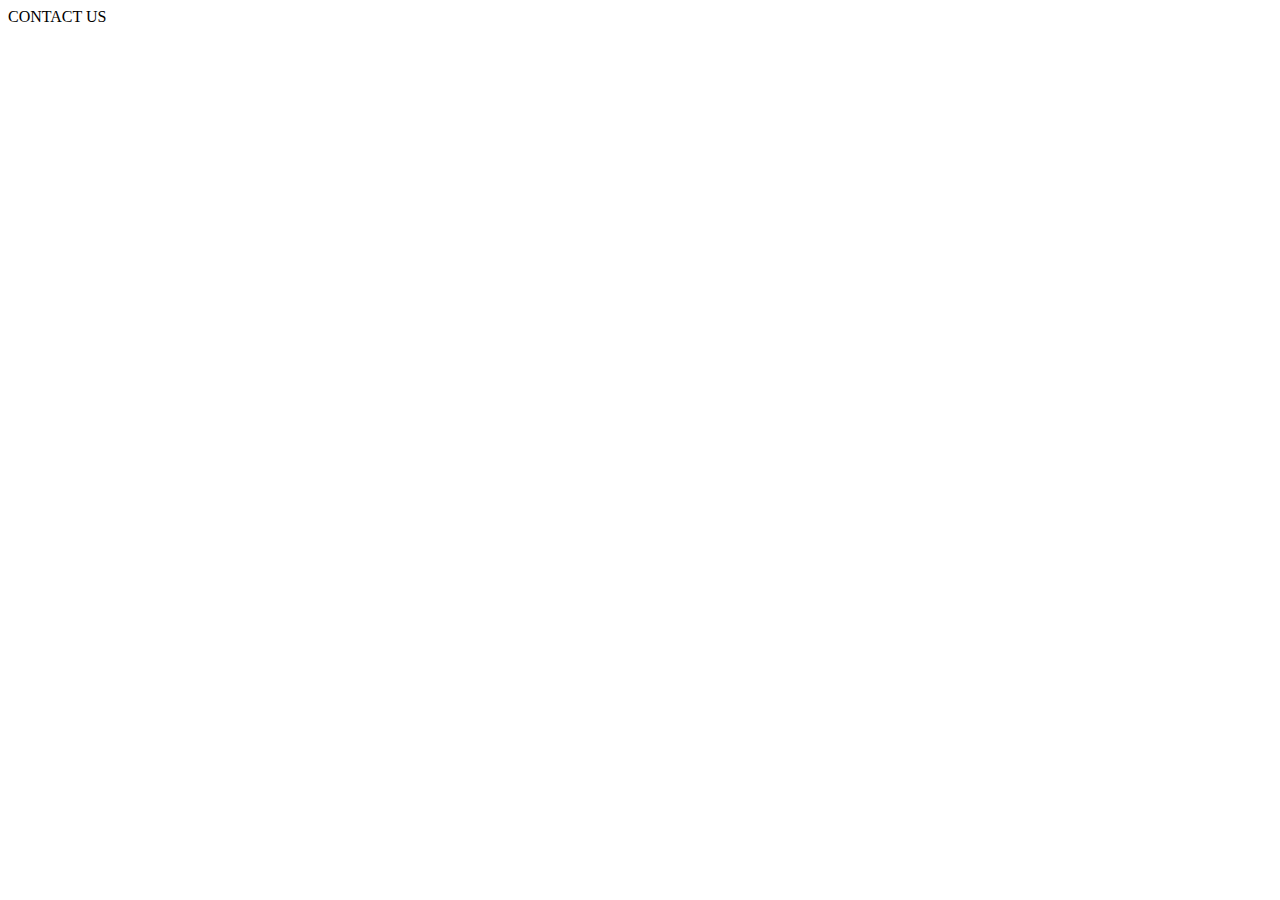
==== contact.html @ 26d81526 "Checkpoint 1" ====
<!DOCTYPE html>
<html lang="en">

<head>
    <meta charset="UTF-8">
    <meta http-equiv="X-UA-Compatible" content="IE=edge">
    <meta name="viewport" content="width=device-width, initial-scale=1.0">
    <title>Contact</title>
</head>

<body>
    CONTACT US
</body>

</html>
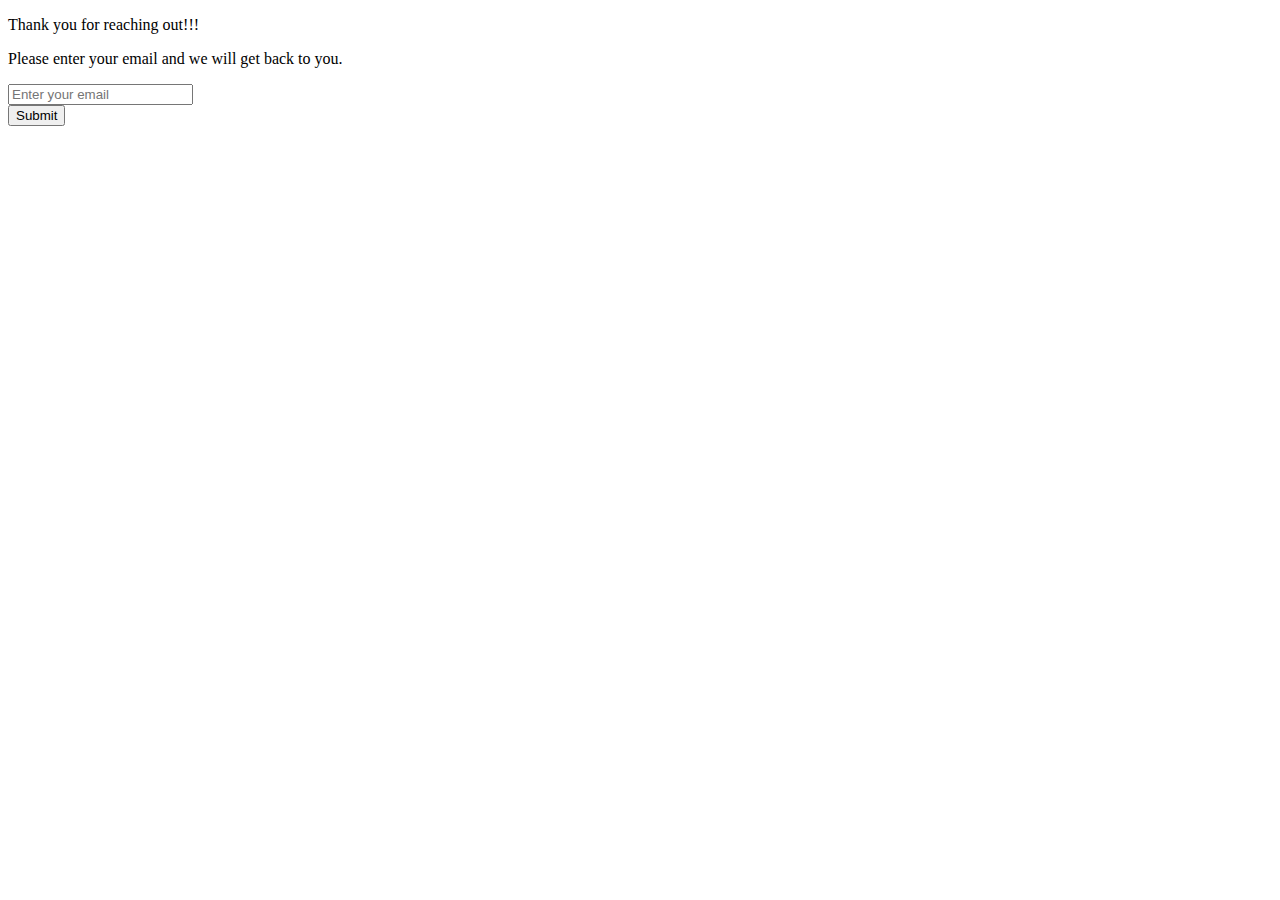
==== commit a4dc7d01: "Checkpoint 3" ====
--- a/contact.html
+++ b/contact.html
@@ -9,7 +9,13 @@
 </head>
 
 <body>
-    CONTACT US
+    <p>Thank you for reaching out!!!</p>
+    <p>Please enter your email and we will get back to you.</p>
+    <form action="index.html">
+        <input type="email" placeholder="Enter your email" required />
+        <br>
+        <button>Submit</button>
+    </form>
 </body>
 
 </html>